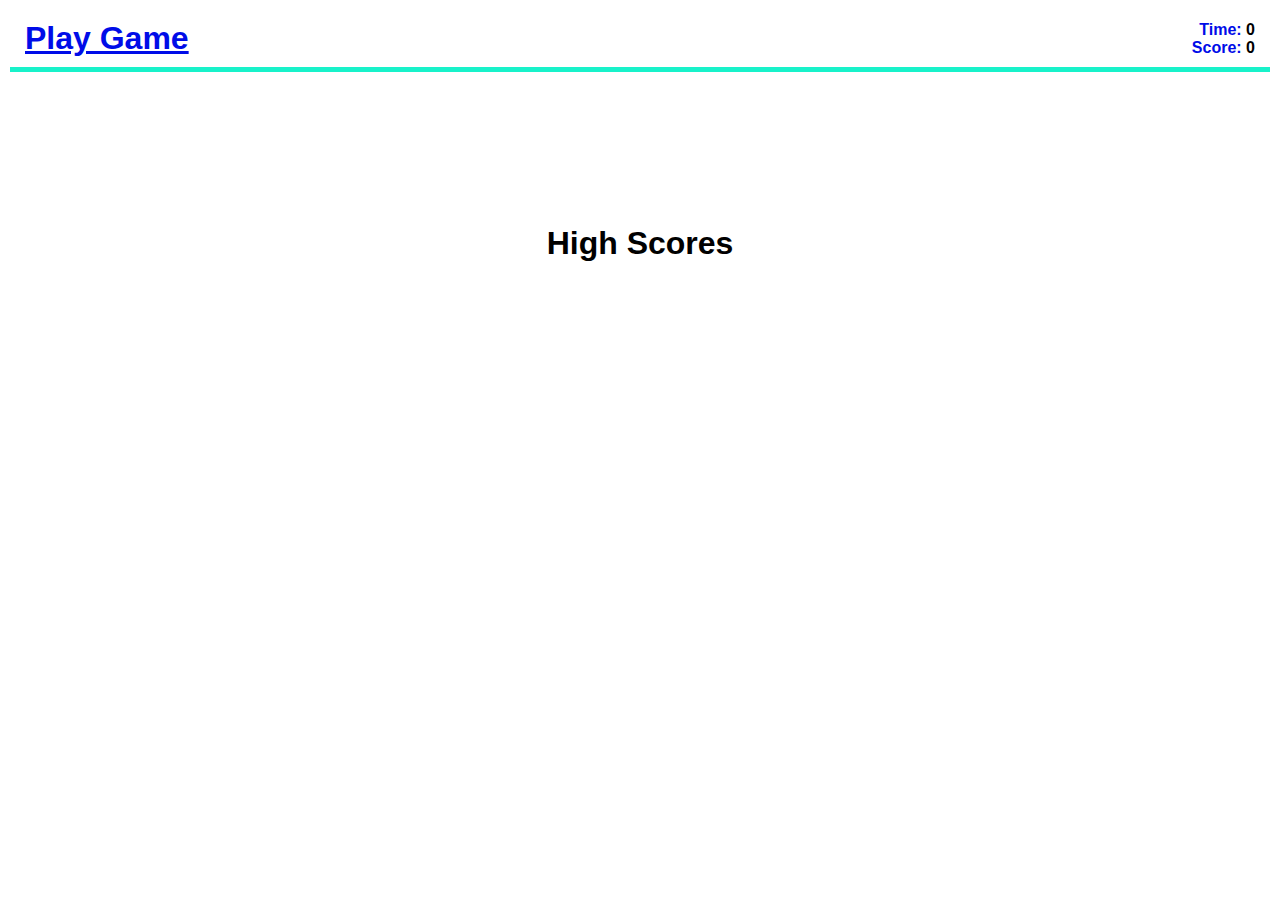
==== high-scores.html @ ed356aa8 "Initial quiz questions and scoring" ====
<!DOCTYPE html>
<html lang="en">
<head>
    <meta charset="UTF-8">
    <meta http-equiv="X-UA-Compatible" content="IE=edge">
    <meta name="viewport" content="width=device-width, initial-scale=1.0">
    <title>Javascript Quiz | High Scores</title>
    <link rel="stylesheet" href="./assets/css/styles.css">
</head>
<body>
    <nav>
        <a href="./index.html">Play Game</a>
        <div>
            <p>
                Time: <span id="countdown">0</span>
            </p>
            <p>
                Score: <span id="score">0</span>
            </p>
        </div>
    </nav>
    <main>
        <h1> High Scores</h1>
        <div>
            <ol>

            </ol>
        </div>
    </main>
    <style>
        
    </style>
</body>
</html>
---- assets/css/styles.css ----
* {
    margin: 0;
    padding: 0;
}

html {
    font-family: 'Segoe UI', Tahoma, Geneva, Verdana, sans-serif;
}

:root {
    --primaryColor: rgb(24, 242, 202);
    --secondaryColor: rgb(0, 12, 232);
    --tertiaryColor: rgb(191, 24, 242);
}

nav {
    display: flex;
    align-items: center;
    justify-content: space-between;
    padding: 10px 15px;
    margin: 10px;
    font-weight: bold;
    border-bottom: solid 5px var(--primaryColor);
}

nav a {
    text-decoration: underline;
    font-size: 2em;
    color: var(--secondaryColor);
}

nav div {
    display: flex;
    flex-direction: column;
    justify-content: center;
    align-items: flex-end;
    color: var(--secondaryColor);
    font-size: 1em;
}

#countdown, #score {
    color: black;
}

main {
    display: flex;
    flex-direction: column;
    align-items: center;
    margin: 10vw auto;
    width: 50%;
    padding: 25px 15px;
}

.align-left {
    align-items: flex-start;
}

#startBtn {
    font-family:'Gill Sans', 'Gill Sans MT', Calibri, 'Trebuchet MS', sans-serif;
    font-size: 2em;
    font-weight: bold;
    color: white;
    background-color: var(--primaryColor);
    background-image: linear-gradient(45deg, var(--tertiaryColor) 0%, var(--primaryColor) 50%, var(--secondaryColor) 90%);
    transition: all .5s ease-out;
    background-size: 1px 100px;
    background-position: 0 -10px;
    padding: 5px 10px;
    margin: 10px;
    text-shadow: 2px 2px black;
    border-radius: 10px;
}

#startBtn:hover {
    background-position: 1px -50px;
    color: black;
    text-shadow: none;
}

.question {
    font-size: 3em;
}

#options {
    display: flex;
    flex-flow: column wrap;
    align-items: flex-start;
    margin: 10px 0px;
}

.option {
    background-color: var(--primaryColor);
    font-size: 1.5em;
    border: solid 1px black;
    border-radius: 15px;
    padding: 10px 15px 15px 15px;
    margin: 2px 0px;
}

.option:hover {
    background-color: var(--secondaryColor);
    color: white;
    cursor: pointer;
}

.wrong {
    background-color: gray;
    opacity: 0.5;
    pointer-events: none;
}

.correct {
    box-shadow: 0px 0px 4px black;
    background-color: var(--tertiaryColor);
    background-image: linear-gradient(45deg, var(--tertiaryColor) 0%, var(--primaryColor) 50%, var(--secondaryColor) 90%);
    pointer-events: none;
}

.result {
    border-top: solid 5px gray;
    font-size: 1.5em;
    font-style: oblique;
    color: gray;
}
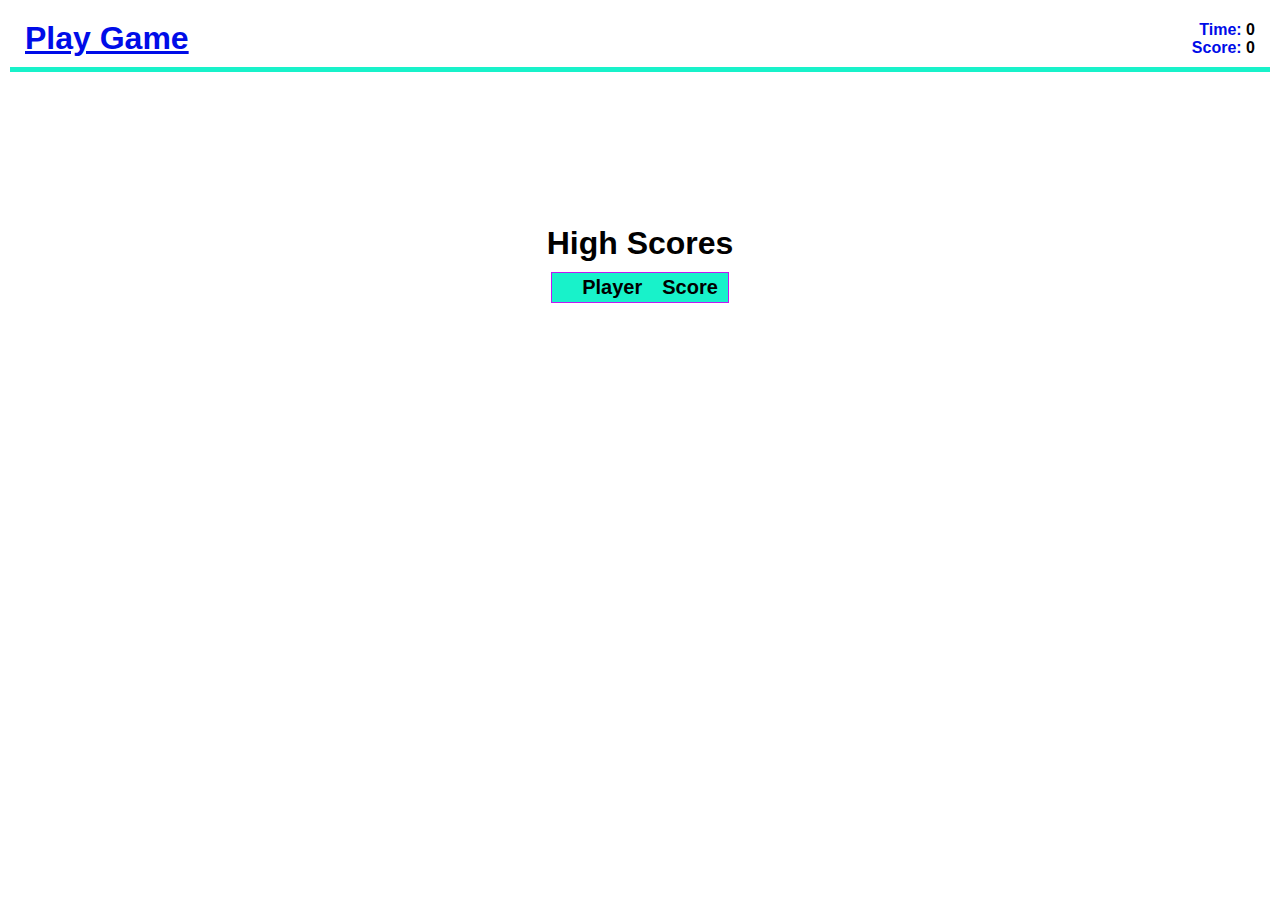
==== commit b8d7d50c: "sorted high scores and adding table to high scores html" ====
--- a/high-scores.html
+++ b/high-scores.html
@@ -22,13 +22,60 @@
     <main>
         <h1> High Scores</h1>
         <div>
-            <ol>
+            <table id="scoreTable">
+                <tr>
+                    <th>
 
-            </ol>
+                    </th>
+                    <th>
+                        Player
+                    </th>
+                    <th>
+                        Score
+                    </th>
+                </tr>
+            </table>
         </div>
     </main>
-    <style>
+    <script>
+        var highScores = [];
+        var scoreTableEl = document.getElementById("scoreTable");
         
-    </style>
+        function loadHighScores() {
+            // get from localStorage
+            var savedScores = localStorage.getItem("highScores");
+        
+            // stop if no high scores in localStorage
+            if (!savedScores) {
+                return;
+            }
+        
+            // turn the string back into an array
+            highScores = JSON.parse(savedScores);
+        
+            console.log(highScores);
+        }
+
+        function showHighScores() {
+            loadHighScores()
+
+            // Add rows to the table for each high score
+            for (i = 0; i < highScores.length; i++) {
+                var row = scoreTableEl.insertRow(-1);
+                var cell1 = row.insertCell(0);
+                var cell2 = row.insertCell(1);
+                var cell3 = row.insertCell(2);
+                // Rank of high score
+                cell1.innerText = i + 1;
+                // Player Initials
+                cell2.innerText = highScores[i].playerInitials;
+                // Player Score
+                cell3.innerText = highScores[i].playerScore;
+            }
+        }
+
+        showHighScores();
+
+    </script>
 </body>
 </html>--- a/assets/css/styles.css
+++ b/assets/css/styles.css
@@ -93,7 +93,7 @@
     font-size: 1.5em;
     border: solid 1px black;
     border-radius: 15px;
-    padding: 10px 15px 15px 15px;
+    padding: 15px;
     margin: 2px 0px;
 }
 
@@ -123,3 +123,70 @@
     color: gray;
 }
 
+.score-form {
+    display: flex;
+    flex-wrap: wrap;
+    align-items: center;
+}
+
+.score-form label {
+    margin-right: 5px;
+}
+
+.score-form input {
+    margin-right: 5px;
+    padding: 5px;
+    width: 120px;
+    border-radius: 5px;
+}
+
+.score-form button {
+    margin-right: 10px;
+    font-family:'Gill Sans', 'Gill Sans MT', Calibri, 'Trebuchet MS', sans-serif;
+    font-weight: bold;
+    color: white;
+    background-color: var(--primaryColor);
+    background-image: linear-gradient(45deg, var(--primaryColor) 0%, var(--secondaryColor) 50%, var(--tertiaryColor) 90%);
+    transition: all .5s ease-out;
+    background-size: 1px 100px;
+    background-position: 0 -10px;
+    padding: 5px 10px;
+    text-shadow: 2px 2px black;
+    border-radius: 10px;
+    width: 80px;
+}
+
+.score-form button:hover {
+    background-position: 1px -50px;
+    text-shadow: 2px -2px black;
+}
+
+
+
+table, th, td {
+    border-collapse: collapse;
+}
+
+table {
+    border: 1px solid var(--tertiaryColor);
+    border-radius: 15px;
+    margin-top: 10px;
+    font-size: 1.25em;
+}
+
+th {
+    background-color: var(--primaryColor);
+    text-align: center;
+}
+
+th, td {
+    padding: 3px 10px;
+}
+
+td {
+    text-align: left;
+}
+
+tr:nth-child(even) {
+    background-color: lightgray;
+}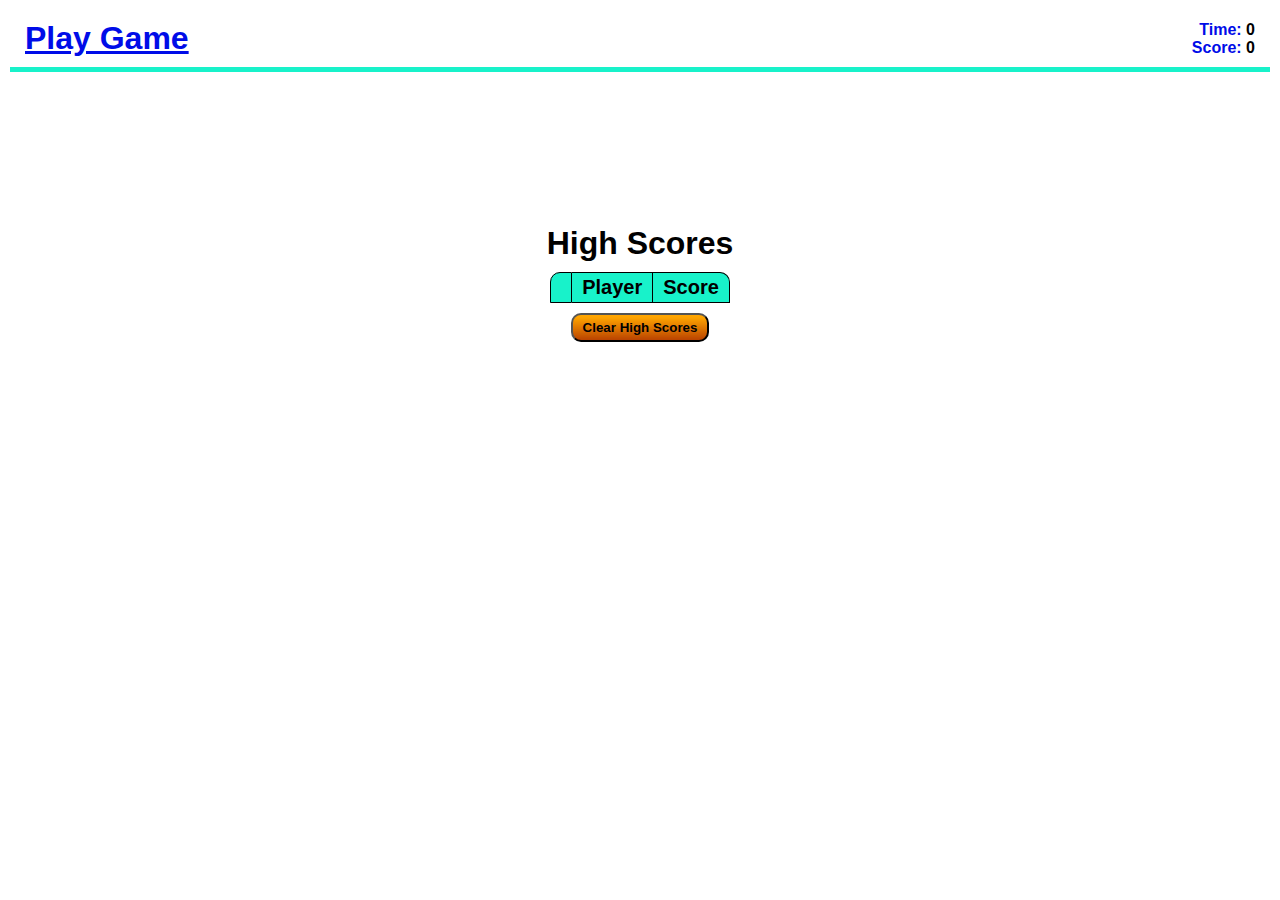
==== commit 222d0a30: "Redirect after score submission and bug fixes" ====
--- a/high-scores.html
+++ b/high-scores.html
@@ -35,11 +35,15 @@
                     </th>
                 </tr>
             </table>
+            <button id="clear-scores">
+                Clear High Scores
+            </button>
         </div>
     </main>
     <script>
         var highScores = [];
         var scoreTableEl = document.getElementById("scoreTable");
+        var clearScoresEl = document.getElementById("clear-scores");
         
         function loadHighScores() {
             // get from localStorage
@@ -74,7 +78,21 @@
             }
         }
 
+        function clearHighScores() {
+            // Clear out high scores array
+            highScores = [];
+
+            // Update array in localstorage
+            localStorage.setItem("highScores", highScores);
+
+            console.log(highScores);
+
+            showHighScores();
+        }
+
         showHighScores();
+
+        clearScoresEl.addEventListener("click", clearHighScores);
 
     </script>
 </body>
--- a/assets/css/styles.css
+++ b/assets/css/styles.css
@@ -49,6 +49,7 @@
     margin: 10vw auto;
     width: 50%;
     padding: 25px 15px;
+    text-align: center;
 }
 
 .align-left {
@@ -161,15 +162,10 @@
     text-shadow: 2px -2px black;
 }
 
-
-
-table, th, td {
-    border-collapse: collapse;
-}
-
+/* Start Table Formatting */
 table {
-    border: 1px solid var(--tertiaryColor);
-    border-radius: 15px;
+    border-collapse: separate;
+    border-spacing: 0;
     margin-top: 10px;
     font-size: 1.25em;
 }
@@ -179,14 +175,59 @@
     text-align: center;
 }
 
+td {
+    text-align: left;
+}
+
 th, td {
     padding: 3px 10px;
-}
-
-td {
-    text-align: left;
-}
-
-tr:nth-child(even) {
-    background-color: lightgray;
+    border-right: 1px solid black;
+    border-bottom: 1px solid black;
+}
+
+th:first-child, td:first-child {
+    border-left: .5px solid black;
+}
+
+th {
+    border-top: .5px solid black;
+}
+
+th:first-child {
+    border-top-left-radius: 10px;
+}
+
+th:last-child {
+    border-top-right-radius: 10px;
+}
+
+tr:last-child td:first-child {
+    border-bottom-left-radius: 10px;
+}
+
+tr:last-child td:last-child {
+    border-bottom-right-radius: 10px;
+}
+
+tr:nth-child(odd) {
+    background-color: rgba(24, 242, 202, 0.2);
+}
+
+/* End Table Formatting */
+
+#clear-scores {
+    margin-top: 10px;
+    font-weight: bold;
+    background-color: var(--primaryColor);
+    background-image: linear-gradient(45deg, darkred 0%, orange 75%);
+    transition: all .5s ease-out;
+    background-size: 1px 50px;
+    background-position: 0 -10px;
+    padding: 5px 10px;
+    border-radius: 10px;
+}
+
+#clear-scores:hover {
+    background-position: 1px -25px;
+    cursor: pointer;
 }